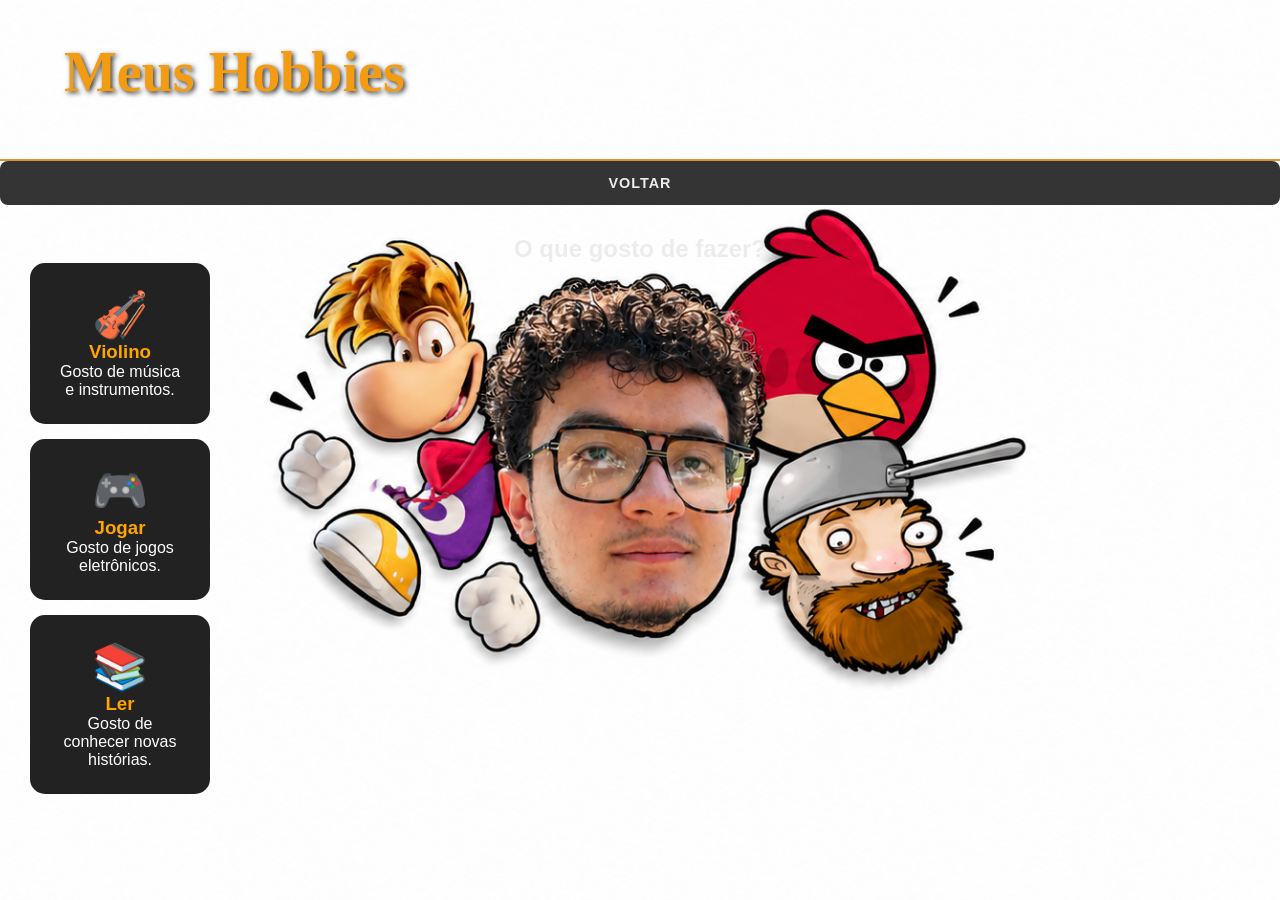
==== 2.html @ fcd6267c "11/11 - Melhore" ====
<!DOCTYPE html>
<html lang="pt-br">
<head>
    <meta charset="UTF-8">
    <meta name="viewport" content="width=device-width, initial-scale=1.0">

    <link rel="stylesheet" href="style.css">
    <link rel="stylesheet" href="style-avancado.css">

    <title>Meus Hobbies</title>
</head>

<body>

    <header>
        <h1 class="titulo">Meus Hobbies</h1>
    </header>

    <nav>
        <a href="index.html" class="meu-botao">Voltar</a>
    </nav>

    <section>
        <h2>O que gosto de fazer?</h2>

        <div class="hobbies">
            <div class="card">
                <span>🎻</span>
                <h3>Violino</h3>
                <p>Gosto de música e instrumentos.</p>
            </div>

            <div class="card">
                <span>🎮</span>
                <h3>Jogar</h3>
                <p>Gosto de jogos eletrônicos.</p>
            </div>

            <div class="card">
                <span>📚</span>
                <h3>Ler</h3>
                <p>Gosto de conhecer novas histórias.</p>
            </div>
        </div>
    </section>

</body>
</html>
---- style.css ----
/* --- RESET BÁSICO --- */
* {
    margin: 0;
    padding: 0;
    box-sizing: border-box;
}

html, body {
    width: 100%;
    min-height: 100%;
    overflow-x: hidden;
    scroll-behavior: smooth; 
}

/* --- VARIÁVEIS DE CORES --- */
:root {
    --cor-preto: rgba(15, 15, 15, 0.85);
    --cor-laranja: #df903c;
    --cor-vermelha: #c83232;
    --cor-branca: #ececec;
    --cor-destaque: #f39c12;
}

/* --- FUNDO GERAL --- */
body {
    background-image: url('images/part2.png');
    background-size: cover;
    background-repeat: no-repeat;
    background-attachment: fixed;
    background-position: center;
    font-family: 'Montserrat', sans-serif; 
    color: var(--cor-branca);
}

.glass-effect {
    background-color: rgba(10, 10, 10, 0.8);
    backdrop-filter: blur(8px);
    border: 1px solid rgba(255, 255, 255, 0.1);
    box-shadow: 0 8px 32px rgba(0, 0, 0, 0.6);
}

/* --- CABEÇALHO --- */
header {
    display: flex;
    flex-direction: row;
    align-items: center;
    justify-content: space-between; 
    gap: 30px;
    padding: 40px 5%;
    border-bottom: 2px solid var(--cor-laranja);
}

header h1 {
    font-family: 'Cinzel', serif; /* Fonte Épica para o título */
    font-size: 3.5rem;
    color: var(--cor-destaque);
    margin-bottom: 15px;
    text-shadow: 2px 2px 5px rgba(0,0,0,0.8);
}

.textos-header {
    text-align: center;
    flex-grow: 1;
}

.textos-header p {
    font-size: 1.2rem;
    line-height: 1.6;
    margin-bottom: 20px;
}

.nav-interna {
    display: flex;
    justify-content: center;
    gap: 20px;
    flex-wrap: wrap;
    margin-top: 15px;
}

.nav-interna a {
    color: var(--cor-destaque);
    text-decoration: none;
    font-weight: bold;
    font-size: 1.1rem;
    transition: 0.3s;
}

.nav-interna a:hover {
    color: var(--cor-vermelha);
    text-decoration: underline;
}

.logo-header {
    width: 250px;
    height: 250px;
    border-radius: 50%;
    object-fit: cover;
    border: 4px solid var(--cor-laranja);
    box-shadow: 0 0 15px var(--cor-laranja);
}

.imagem-direita {
    width: 350px; 
    height: auto;
    border-radius: 20px; 
    filter: drop-shadow(5px 5px 10px rgba(0,0,0,0.8));
}

/* --- NAVEGAÇÃO SECUNDÁRIA --- */
.nav-principal {
    border-bottom: 1px solid rgba(255,255,255,0.1);
}

.container-botoes {
    display: flex;          
    flex-wrap: wrap;        
    gap: 15px;              
    padding: 20px;          
    justify-content: center; 
    align-items: center;
}

.meu-botao {
    display: flex;           
    align-items: center;
    justify-content: center;
    background-color: rgba(30, 30, 30, 0.9);     
    color: var(--cor-branca);                  
    padding: 12px 24px;              
    text-decoration: none;           
    border-radius: 8px;             
    font-weight: 600;
    text-transform: uppercase;
    font-size: 0.9rem;
    letter-spacing: 1px;               
    transition: all 0.3s ease;     
    border: 2px solid transparent;
    text-align: center;
}

.meu-botao:hover {
    background-color: var(--cor-vermelha);
    border: 2px solid var(--cor-branca);
    transform: translateY(-3px);
    box-shadow: 0 5px 15px rgba(200, 50, 50, 0.5);
}

/* --- LAYOUT PRINCIPAL --- */
.flex-div {
    display: flex;
    justify-content: space-between;
    gap: 40px;
    margin: 40px 5%;
    align-items: flex-start;
}

/* Coluna Gifs */
.coluna-gifs {
    display: flex;
    flex-direction: column;
    gap: 20px;
    width: 25%;
    position: sticky; /* Os GIFs acompanham a rolagem */
    top: 20px;
}

.coluna-gifs img {
    width: 100%;
    border-radius: 12px;
    border: 2px solid rgba(255,255,255,0.2);
    box-shadow: 0 4px 10px rgba(0,0,0,0.5);
    transition: transform 0.3s;
}

.coluna-gifs img:hover {
    transform: scale(1.05);
}

/* Coluna Textos */
.coluna-conteudo {
    width: 70%;
    display: flex;
    flex-direction: column;
    gap: 30px;
}

.caixa-texto {
    padding: 30px;
    border-radius: 15px;
    font-size: 1.1rem;
    line-height: 1.7;
}

.caixa-texto h2 {
    font-family: 'Cinzel', serif;
    font-size: 2.2rem;
    color: var(--cor-destaque);
    border-bottom: 2px solid var(--cor-vermelha);
    padding-bottom: 10px;
    margin-bottom: 20px;
}

.caixa-texto ul, .caixa-texto ol {
    margin-left: 20px;
}

.caixa-texto li {
    margin-bottom: 15px;
}

/* --- TABELA TIER LIST --- */
.tabela-tierlist {
    width: 100%;
    border-collapse: collapse;
    margin-top: 20px;
    background-color: rgba(0,0,0,0.4);
    border-radius: 10px;
    overflow: hidden;
}

.tabela-tierlist th, .tabela-tierlist td {
    padding: 15px;
    text-align: center;
    border: 1px solid rgba(255,255,255,0.1);
}

.tabela-tierlist th {
    font-family: 'Cinzel', serif;
    font-size: 1.2rem;
    text-shadow: 1px 1px 2px rgba(0,0,0,0.8);
}

/* Cores da Tier List */
.tier-s { background-color: #ff7f7f; color: #000; }
.tier-a { background-color: #ffbf7f; color: #000; }
.tier-b { background-color: #ffdf7f; color: #000; }
.tier-d { background-color: #bfff7f; color: #000; }
.tier-f { background-color: #7fff7f; color: #000; }

.tabela-tierlist img {
    width: 100%;
    max-width: 120px;
    height: auto;
    border-radius: 10px;
    transition: transform 0.2s;
}

.tabela-tierlist img:hover {
    transform: scale(1.1);
}

/* --- LISTA CONTATO --- */
.lista-contato {
    list-style: none;
    margin-left: 0 !important;
}

.lista-contato a {
    color: var(--cor-destaque);
    text-decoration: none;
    transition: color 0.3s;
}

.lista-contato a:hover {
    color: var(--cor-vermelha);
}

/* --- RESPONSIVIDADE (Para telas menores) --- */
@media (max-width: 992px) {
    header {
        flex-direction: column;
        text-align: center;
    }
    
    .flex-div {
        flex-direction: column;
    }

    .coluna-gifs {
        width: 100%;
        flex-direction: row;
        flex-wrap: wrap;
        position: relative;
        justify-content: center;
    }

    .coluna-gifs img {
        width: 45%; /* Gifs lado a lado no mobile */
    }

    .coluna-conteudo {
        width: 100%;
    }
}
---- style-avancado.css ----
/* Cartões dos hobbies */

.card {
    width: 180px;
    padding: 25px;
    margin-bottom: 15px;
    background: #222;
    color: white;
    border-radius: 15px;
    text-align: center;

    transition: 0.3s;
}

/* Ícones */

.card span {
    font-size: 45px;
}

/* Efeito ao passar o mouse */

.card:hover {
    transform: translateY(-10px);
    background: #444;
    box-shadow: 0 10px 20px #00000080;
}

/* Títulos */

.card h3 {
    color: orange;
}

/* Espaçamento */

section {
    text-align: center;
    padding: 30px;
}
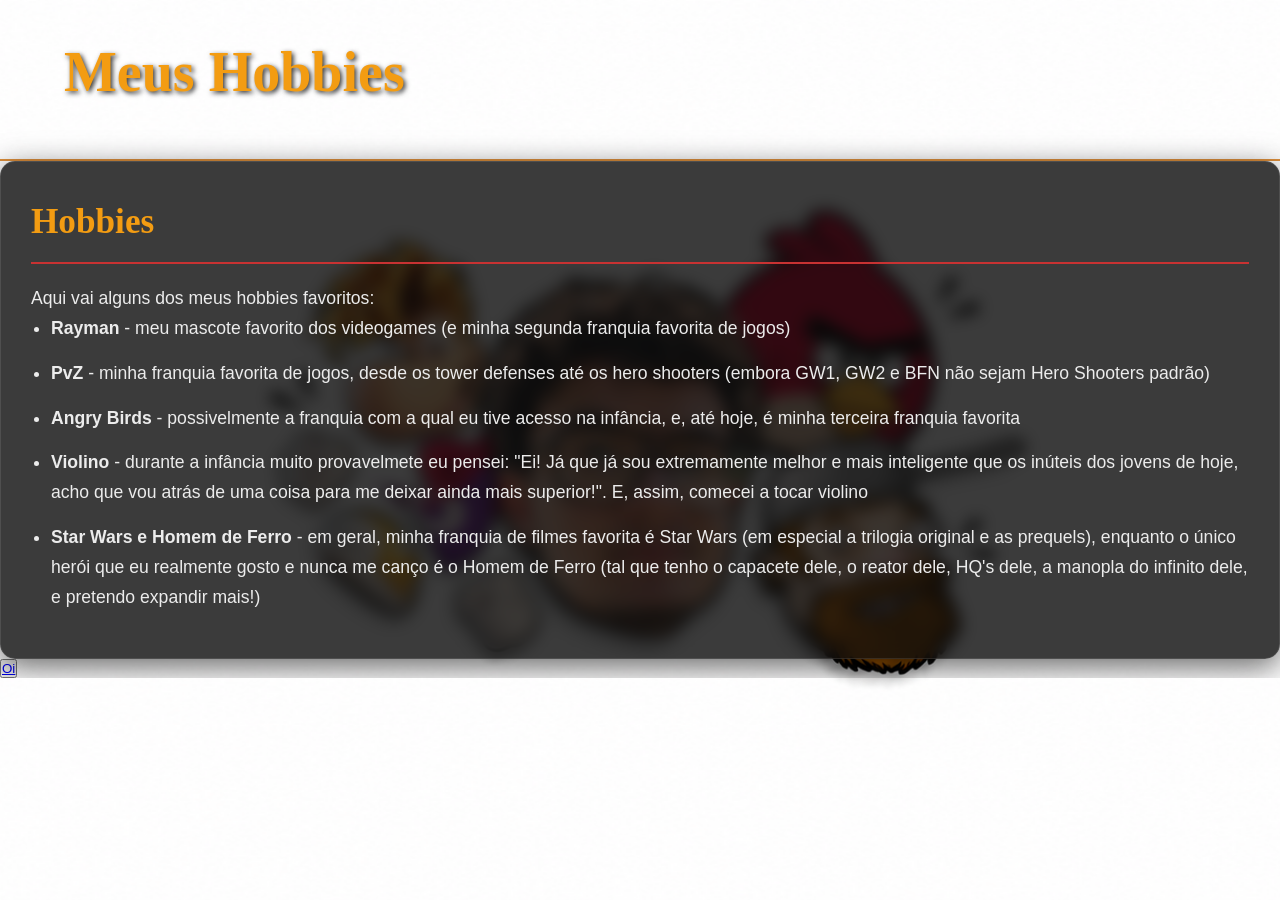
==== commit 48369c04: "13/11 - Coisas" ====
--- a/2.html
+++ b/2.html
@@ -1,49 +1,29 @@
-
 <!DOCTYPE html>
 <html lang="pt-br">
 <head>
     <meta charset="UTF-8">
     <meta name="viewport" content="width=device-width, initial-scale=1.0">
-
     <link rel="stylesheet" href="style.css">
-    <link rel="stylesheet" href="style-avancado.css">
-
     <title>Meus Hobbies</title>
 </head>
-
 <body>
 
-    <header>
+    <header id="topo-animado">
         <h1 class="titulo">Meus Hobbies</h1>
-    </header>
-
-    <nav>
-        <a href="index.html" class="meu-botao">Voltar</a>
-    </nav>
-
-    <section>
-        <h2>O que gosto de fazer?</h2>
-
-        <div class="hobbies">
-            <div class="card">
-                <span>🎻</span>
-                <h3>Violino</h3>
-                <p>Gosto de música e instrumentos.</p>
-            </div>
-
-            <div class="card">
-                <span>🎮</span>
-                <h3>Jogar</h3>
-                <p>Gosto de jogos eletrônicos.</p>
-            </div>
-
-            <div class="card">
-                <span>📚</span>
-                <h3>Ler</h3>
-                <p>Gosto de conhecer novas histórias.</p>
-            </div>
-        </div>
-    </section>
-
+    </header id="topo-animado">
+            <section class="coisas" id="hobbies">
+                <div class="caixa-texto glass-effect"> 
+                    <h2>Hobbies</h2>
+                    <p>Aqui vai alguns dos meus hobbies favoritos:</p>
+                    <ul>
+                        <li><strong>Rayman</strong> - meu mascote favorito dos videogames (e minha segunda franquia favorita de jogos)</li>
+                        <li><strong>PvZ</strong> - minha franquia favorita de jogos, desde os tower defenses até os hero shooters (embora GW1, GW2 e BFN não sejam Hero Shooters padrão)</li>
+                        <li><strong>Angry Birds</strong> - possivelmente a franquia com a qual eu tive acesso na infância, e, até hoje, é minha terceira franquia favorita</li>
+                        <li><strong>Violino</strong> - durante a infância muito provavelmete eu pensei: "Ei! Já que já sou extremamente melhor e mais inteligente que os inúteis dos jovens de hoje, acho que vou atrás de uma coisa para me deixar ainda mais superior!". E, assim, comecei a tocar violino</li>
+                        <li><strong>Star Wars e Homem de Ferro</strong> - em geral, minha franquia de filmes favorita é Star Wars (em especial a trilogia original e as prequels), enquanto o único herói que eu realmente gosto e nunca me canço é o Homem de Ferro (tal que tenho o capacete dele, o reator dele, HQ's dele, a manopla do infinito dele, e pretendo expandir mais!)</li>
+                    </ul>
+                </div>
+            </section> 
+        <button><a href="index.html">Oi</a></button>
 </body>
 </html>
--- a/style.css
+++ b/style.css
@@ -30,6 +30,11 @@
     background-position: center;
     font-family: 'Montserrat', sans-serif; 
     color: var(--cor-branca);
+}
+
+button{
+    align-items: center;
+    text-align: center;
 }
 
 .glass-effect {
